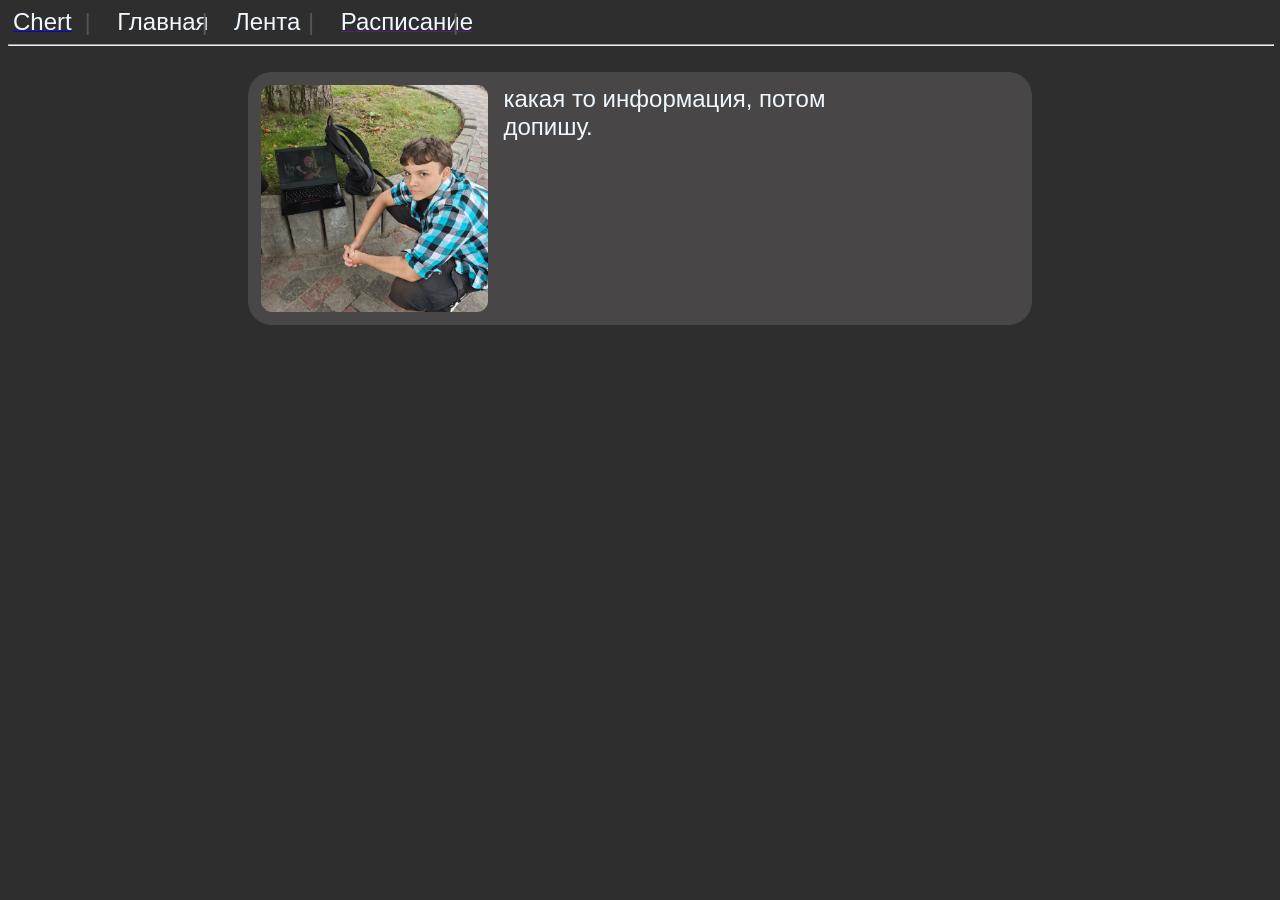
==== index.html @ f671bb14 "Added files" ====
<!DOCTYPE html>
<html lang="en">
  <head>
    <title>Chert</title>
    <link rel="stylesheet" href="style.css">
  </head>

    <body>
      <header>
        <div class="grid1">
          <div><a href="index.html"><span class="font-1">Chert  </span></a></div>
          <div><span class="bigfont">|</span></div>
          <div><span class="font-1">Главная</span></div>
          <div><span class="bigfont">|</span></div>
          <div><span class="font-1">Лента</span></div>
          <div><span class="bigfont">|</span></div>
          <div><a href=""><span class="font-1">Расписание</span></a></div>
          <div><span class="bigfont">|</span></div>
       
        
        </div><hr>
      </header>
      
  <br>
    <div class="container">
      <div class="grid">
        <div><img src="1.jpg" class="img"></img></div>
        <div><span class="font-1"> какая то информация, потом допишу. </span></div>



      </div>
    </div>
  </body>
</html>
---- style.css ----
body{
        background-color: rgb(47, 46, 46);
    } 

    .container{
        width: 60%;
        height: auto;
        background-color: rgb(72, 70, 70); 
        border-radius: 24px;
        padding: 1%;
        margin: 0 auto;

    }

    .font{
        font-family: 'Gill Sans', 'Gill Sans MT', Calibri, 'Trebuchet MS', sans-serif;
        font-size: 12px;
        color: aliceblue;
    }

    .font-1{
        font-family: 'Gill Sans', 'Gill Sans MT', Calibri, 'Trebuchet MS', sans-serif;
        font-size: 24px;
        color: aliceblue;
    }

    .bigfont{
        font-family: 'Gill Sans', 'Gill Sans MT', Calibri, 'Trebuchet MS', sans-serif;
        font-size: 24px;
        color: rgb(84, 84, 84);
    }
    
    hr{
        width: 100%;
        color: rgb(84, 84, 84);
    }

    .grid * {
        font-size: 24px;
        color:aliceblue;
        border-width: 0px;
    }

    .grid{
        display: grid;
        grid-template-columns: 25% 45%;
        grid-template-rows: 15%;
        grid-column-gap: 7%;
    }

    .grid1{
      display: grid;
      grid-template-columns: 4.1% 1% 5.1% 1% 4.3% 1% 7.3% 1%;
      grid-template-rows: 15%;
      grid-column-gap: 20px;
      margin-left: 5px;
    }

    .img{
      width: 120%;
      height: auto;
      border-radius: 5%;
      justify-content: center;
      display: block;
    }
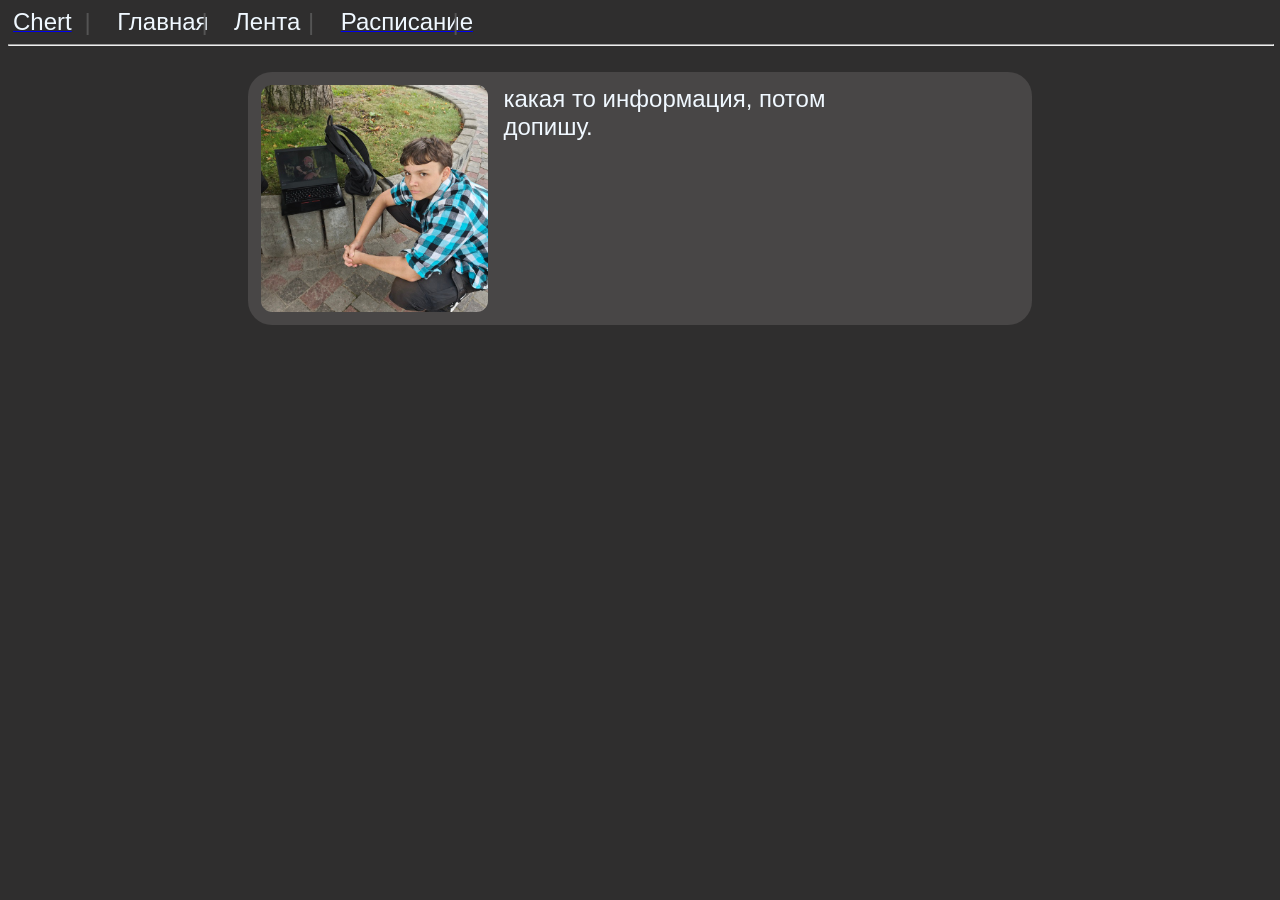
==== commit 5ce9f89d: "Update index.html" ====
--- a/index.html
+++ b/index.html
@@ -14,7 +14,7 @@
           <div><span class="bigfont">|</span></div>
           <div><span class="font-1">Лента</span></div>
           <div><span class="bigfont">|</span></div>
-          <div><a href=""><span class="font-1">Расписание</span></a></div>
+          <div><a href="idex1.html"><span class="font-1">Расписание</span></a></div>
           <div><span class="bigfont">|</span></div>
        
         
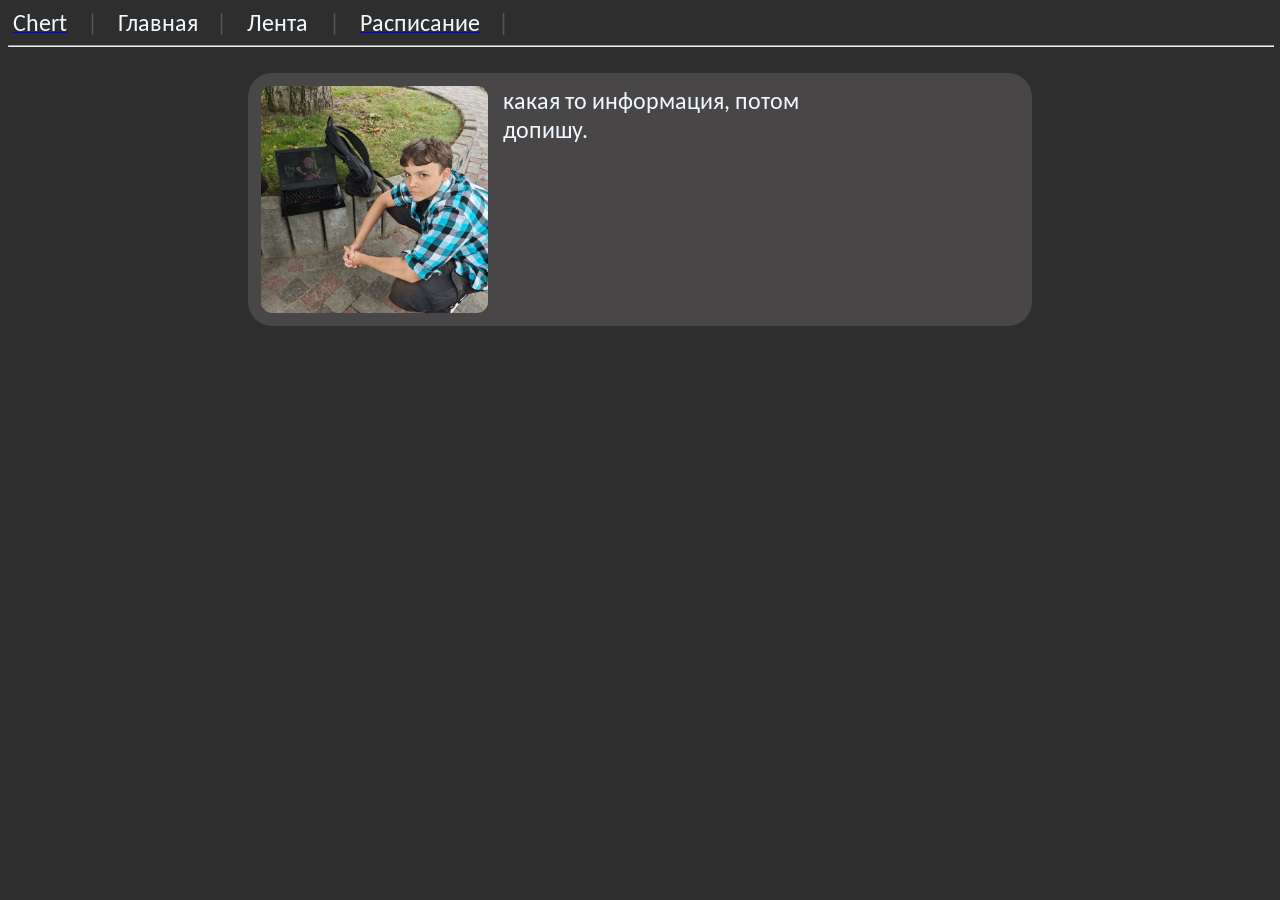
==== commit 5c7e25b4: "Add files via upload" ====
--- a/index.html
+++ b/index.html
@@ -3,6 +3,10 @@
   <head>
     <title>Chert</title>
     <link rel="stylesheet" href="style.css">
+    <link rel="preconnect" href="https://fonts.googleapis.com">
+    <link rel="preconnect" href="https://fonts.gstatic.com" crossorigin>
+    <link href="https://fonts.googleapis.com/css2?family=Carlito:ital,wght@0,400;0,700;1,400;1,700&display=swap" rel="stylesheet">
+  
   </head>
 
     <body>
@@ -14,7 +18,7 @@
           <div><span class="bigfont">|</span></div>
           <div><span class="font-1">Лента</span></div>
           <div><span class="bigfont">|</span></div>
-          <div><a href="idex1.html"><span class="font-1">Расписание</span></a></div>
+          <div><a href="rozklad.html"><span class="font-1">Расписание</span></a></div>
           <div><span class="bigfont">|</span></div>
        
         
@@ -24,7 +28,7 @@
   <br>
     <div class="container">
       <div class="grid">
-        <div><img src="1.jpg" class="img"></img></div>
+        <div><img src="photos/1.jpg" class="img"></img></div>
         <div><span class="font-1"> какая то информация, потом допишу. </span></div>
 
 
@@ -32,4 +36,4 @@
       </div>
     </div>
   </body>
-</html>
+
--- a/style.css
+++ b/style.css
@@ -10,22 +10,40 @@
         padding: 1%;
         margin: 0 auto;
 
+
+    }
+
+    .container1{
+        width: 60%;
+        height: 40;
+        background-color: rgb(72, 70, 70); 
+        border-radius: 12px;
+        padding: 1%;
+        justify-content: center;
+        display: grid;
     }
 
     .font{
-        font-family: 'Gill Sans', 'Gill Sans MT', Calibri, 'Trebuchet MS', sans-serif;
-        font-size: 12px;
+        font-family: "Carlito", sans-serif;
+        font-size: 16px;
         color: aliceblue;
     }
 
     .font-1{
-        font-family: 'Gill Sans', 'Gill Sans MT', Calibri, 'Trebuchet MS', sans-serif;
+        font-family: "Carlito", sans-serif;
         font-size: 24px;
         color: aliceblue;
     }
 
+    .font-2{
+        font-family: "Carlito", sans-serif;
+        font-size: 48px;
+        color: aliceblue;
+        margin-right: 10px;
+    }
+
     .bigfont{
-        font-family: 'Gill Sans', 'Gill Sans MT', Calibri, 'Trebuchet MS', sans-serif;
+        font-family: "Carlito", sans-serif;
         font-size: 24px;
         color: rgb(84, 84, 84);
     }
@@ -36,7 +54,6 @@
     }
 
     .grid * {
-        font-size: 24px;
         color:aliceblue;
         border-width: 0px;
     }
@@ -50,10 +67,18 @@
 
     .grid1{
       display: grid;
-      grid-template-columns: 4.1% 1% 5.1% 1% 4.3% 1% 7.3% 1%;
+      grid-template-columns: 54px 11px 78px 11px 62px 11px 118px 11px;
       grid-template-rows: 15%;
       grid-column-gap: 20px;
       margin-left: 5px;
+    }
+
+    .grid2{
+        display: grid;
+        grid-template-columns: 25% 45%;
+        grid-template-rows: 15%;
+        grid-column-gap: 7%;
+        margin: 0 auto;
     }
 
     .img{
